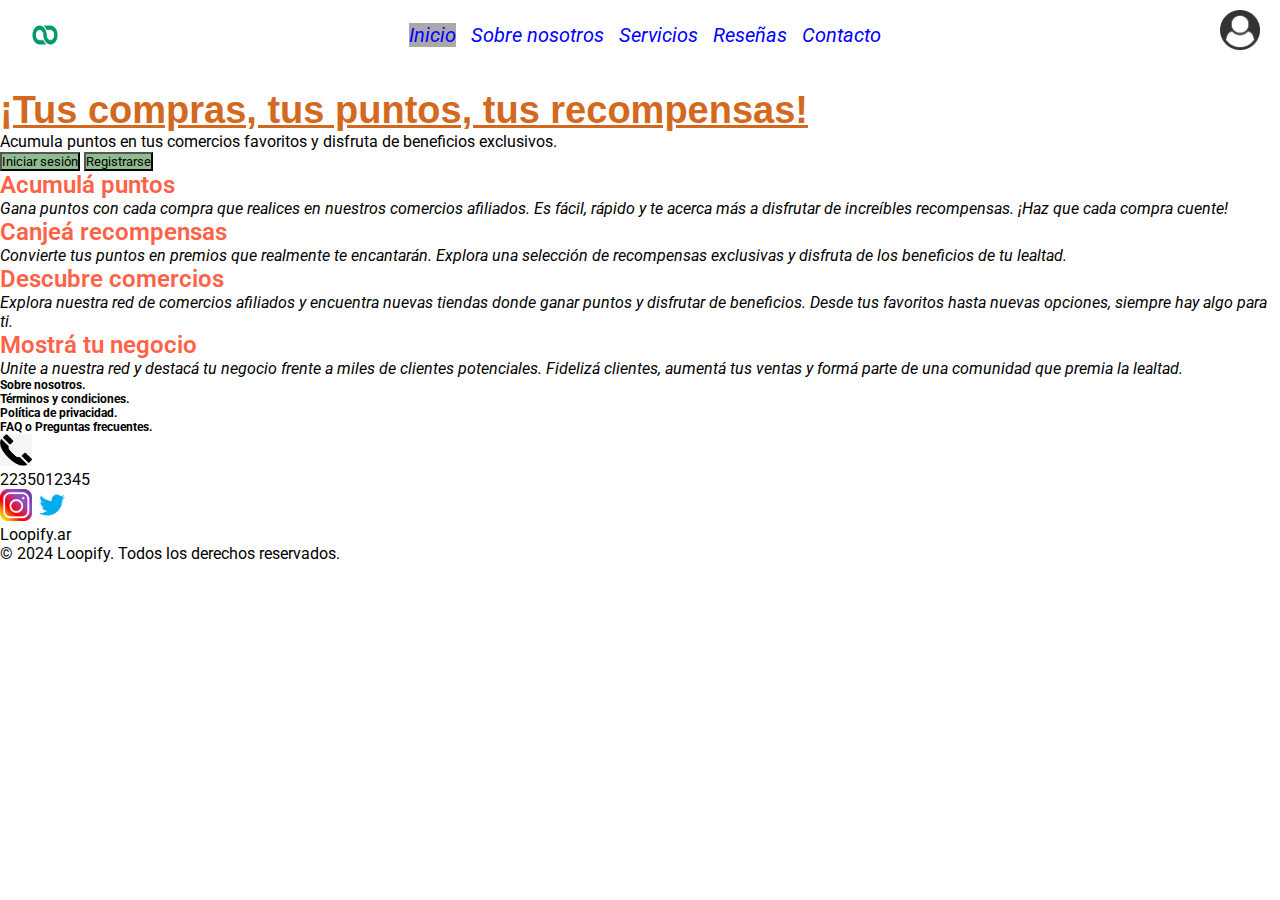
==== index.html @ a86659fd "mi primer commit" ====
<!DOCTYPE html>
<html lang="en">
<head>
    <meta charset="UTF-8">
    <meta name="viewport" content="width=device-width, initial-scale=1.0">
    <link rel="stylesheet" href="./styles/styles.css">

    <link rel="preconnect" href="https://fonts.googleapis.com">
    <link rel="preconnect" href="https://fonts.gstatic.com" crossorigin>
    <link href="https://fonts.googleapis.com/css2?family=Roboto:ital,wght@0,100;0,300;0,400;0,500;0,700;0,900;1,100;1,300;1,400;1,500;1,700;1,900&family=Sansita:ital,wght@0,400;0,700;0,800;0,900;1,400;1,700;1,800;1,900&display=swap" rel="stylesheet"> 

    <title>Loopify | Inicio</title>
</head>
<body>
    <header class="header">
        <img id="logo_loopify" src="./assets/loopify_logo.jpg" alt="Logo Loopify" />
        <nav>
            <ul class="nav_listado">
                <li>
                    <a class="nav_link" id="inicio" href="./index.html">Inicio</a>
                </li>
                <li>
                    <a class="nav_link" href="./pages/sobre_nosotros.html">Sobre nosotros</a>
                </li>
                <li>
                    <a class="nav_link" href="./pages/servicios.html">Servicios</a>
                </li>
                <li>
                    <a class="nav_link" href="./pages/reseñas.html">Reseñas</a>
                </li>
                <li>
                    <a class="nav_link" href="./pages/contacto.html">Contacto</a>
                </li>
                
            </ul>
        </nav>
        <img id="logo_usuario" src="./assets/usuario_logo.png" alt="usuario" />
    </header>
    
    <section>
        <img src="" alt="">
        <div>
            <h1 id="titulo_inicio" >¡Tus compras, tus puntos, tus recompensas!</h1>
            <p>Acumula puntos en tus comercios favoritos y disfruta de beneficios exclusivos.</p>
            <button class="botones_inicio">Iniciar sesión</button>
            <button class="botones_inicio">Registrarse</button>
        </div>
    </section>

    <main>
        <article>
            <h2 class="titulo_card_inicio">Acumulá puntos</h2>
            <p class="italic">Gana puntos con cada compra que realices en nuestros comercios afiliados. Es fácil, rápido y te acerca más a disfrutar de increíbles recompensas. ¡Haz que cada compra cuente!
            </p>
        </article>

        <article>
            <h2 class="titulo_card_inicio">Canjeá recompensas</h2>
            <p class="italic">Convierte tus puntos en premios que realmente te encantarán. Explora una selección de recompensas exclusivas y disfruta de los beneficios de tu lealtad.
            </p>
        </article>

        <article>
            <h2 class="titulo_card_inicio">Descubre comercios</h2>
            <p class="italic">Explora nuestra red de comercios afiliados y encuentra nuevas tiendas donde ganar puntos y disfrutar de beneficios. Desde tus favoritos hasta nuevas opciones, siempre hay algo para ti.
            </p>
        </article>

        <article>
            <h2 class="titulo_card_inicio">Mostrá tu negocio</h2>
            <p class="italic">Unite a nuestra red y destacá tu negocio frente a miles de clientes potenciales. Fidelizá clientes, aumentá tus ventas y formá parte de una comunidad que premia la lealtad.
            </p>
        </article>
    </main>

    <footer>
        <div>
            <p class="negrita texto_footer">Sobre nosotros.</p>
            <p class="negrita texto_footer">Términos y condiciones.</p>
            <p class="negrita texto_footer">Política de privacidad.</p>
            <p class="negrita texto_footer">FAQ o Preguntas frecuentes.</p>
        </div>
        <div>
            <div>
                <img class="img_footer" src="./assets/telefono_logo.png" alt="teléfono">
                <p>2235012345</p>
            </div>
            <div>
                <img class="img_footer" src="./assets/instagram_logo.png" alt="logo Instagram">
                <img class="img_footer" src="./assets/twitter_logo.png" alt="logo Twitter">
                <p class="datos_footer">Loopify.ar</p>
            </div>
            <p class="datos_footer">© 2024 Loopify. Todos los derechos reservados.</p>
        </div>
    </footer>
    
</body>
</html>
---- styles/styles.css ----
* {
    font-family: "Roboto", sans-serif;
    padding: 0;
    margin: 0;
    box-sizing: border-box;
}


/* ESTILOS GENERALES */

h1 {
    font-size: 38px;
    text-decoration: underline;
    color: chocolate;
    font-family: Verdana, Geneva, Tahoma, sans-serif;
}
.italic {
    font-style: italic;
}
.negrita {
    font-weight: bold;
}

/* ESTILOS GENERALES */

/* --------------- NAVEGACION --------------- */
.header {
    display: flex;
    justify-content: space-between;
    padding: 10px 20px;
}
#logo_loopify {
    height: 50px;
    width: 50px;
}
.nav_listado {
    list-style: none;
    height: 100%;
    display: flex;
    gap: 15px;
    align-items: center;
}
.nav_link {
    color:blue;
    font-style: italic;
    font-size: 20px;
    text-decoration: none;
}
#inicio {
    background-color: darkgrey;
}
#logo_usuario {
    height: 40px;
    width: 40px;
}
/* --------------- NAVEGACION --------------- */

/* index */

.titulo_card_inicio {
    color: tomato;
    font-size: 24px;
    font-weight: 600;
}
.botones_inicio {
    background-color: darkseagreen;
}
/* index */

/* FOOTER */

.texto_footer {
    font-size: 12px;
}
.datos_footer {
    font-size: 18;
}
.img_footer {
    width: 32px;
    height: 32px;
}
/* FOOTER */

/* SOBRE NOSOTROS */

.img_nosotros {
    width: 100px;
    height: 100px;
}
.metas_nosotros {
    background-color: yellowgreen;
    color: crimson;
    font-size: 20px;
}

/* SOBRE NOSOTROS */

/* SERVICIOS */

.titulo_servicios {
    font-size: 32px;
    color: aqua;
    background-color: teal;
}
.boton_servicios {
    background-color: darkgreen ;
}

/* SERVICIOS */

/* RESEÑAS */

.img_resenia {
    width: 100px;
    height: 100px;
}
.resenia_contenedor {
    width: 250px;
}
.resenia {
    font-size: 14px;
    font-weight: 600;
}

/* RESEÑAS */

/* CONTACTO */

.img_contacto {
    width: 50px;
    height: 50px;
}

/* CONTACTO */
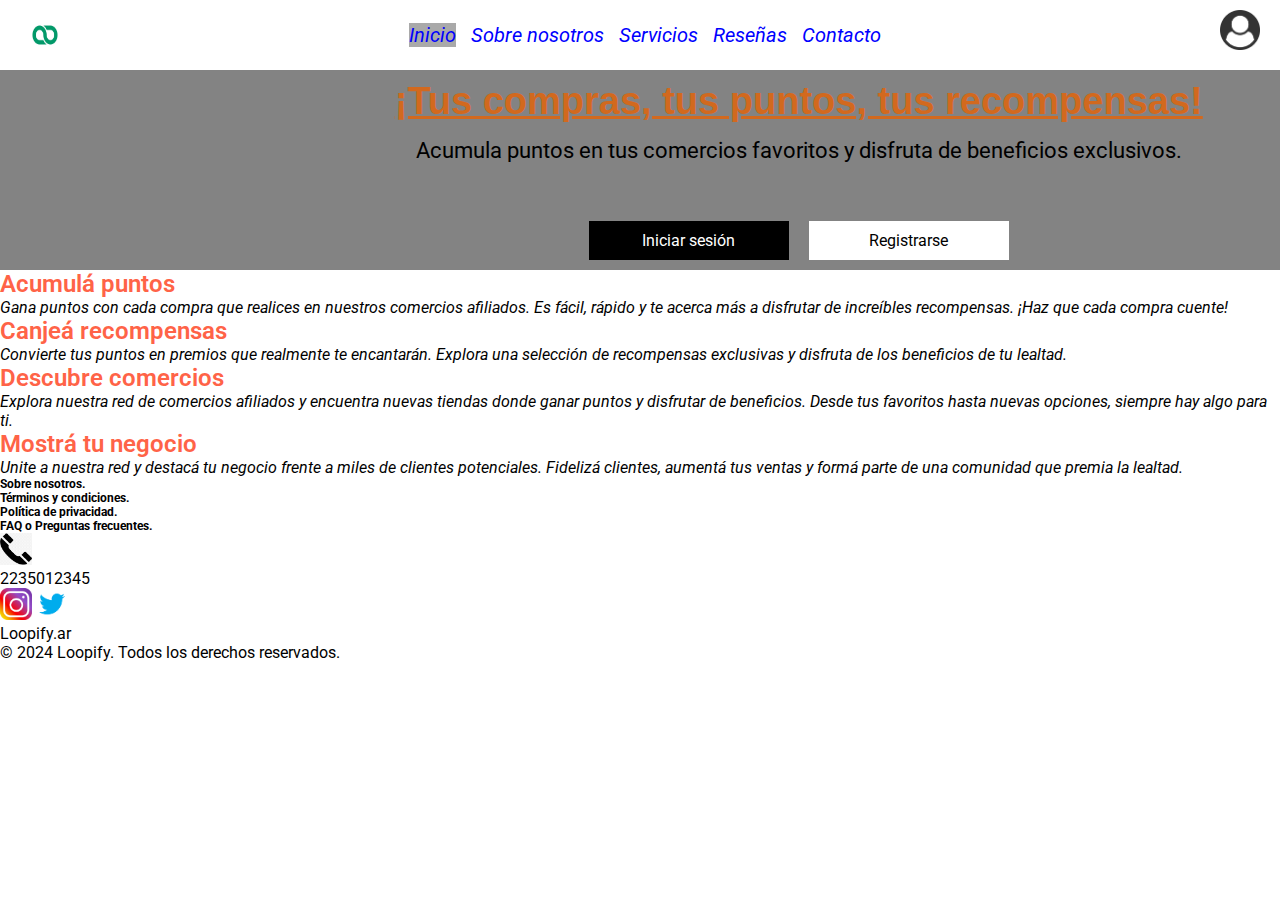
==== commit f58e484b: "Agregando estilos a la portada" ====
--- a/index.html
+++ b/index.html
@@ -37,13 +37,15 @@
         <img id="logo_usuario" src="./assets/usuario_logo.png" alt="usuario" />
     </header>
     
-    <section>
+    <section class="portada">
         <img src="" alt="">
-        <div>
+        <div class="portada__detallesContainer">
             <h1 id="titulo_inicio" >¡Tus compras, tus puntos, tus recompensas!</h1>
             <p>Acumula puntos en tus comercios favoritos y disfruta de beneficios exclusivos.</p>
-            <button class="botones_inicio">Iniciar sesión</button>
-            <button class="botones_inicio">Registrarse</button>
+            <div class="portada__detalles--botonesContainer">
+                <button class="botones_inicio">Iniciar sesión</button>
+                <button class="botones_inicio">Registrarse</button>
+            </div>
         </div>
     </section>
 
--- a/styles/styles.css
+++ b/styles/styles.css
@@ -64,6 +64,57 @@
 }
 .botones_inicio {
     background-color: darkseagreen;
+}
+.portada {
+    display: flex;
+    gap: 10px;
+    height: 200px;
+    background-color: #838383;  
+    padding: 10px 20px;
+    align-items: stretch;
+}
+.portada img {
+    flex: 1;
+}
+.portada__detallesContainer {
+    flex: 3;
+    display: flex;
+    flex-direction: column;
+}
+.portada__detallesContainer h1, .portada__detallesContainer p {
+ text-align: center;
+}
+.portada__detallesContainer p {
+    font-size: 22px;
+    margin-top: 15px;
+}
+.portada__detalles--botonesContainer {
+    align-self: bottom;
+    display: flex;
+    gap: 20px;
+    justify-content: center;
+    margin-top: auto;
+}
+.portada__detalles--botonesContainer button {
+    border: none;
+    outline: none;
+    width: 200px;
+    text-align: center;
+    padding: 10px 15px;
+    font-size: 16px;
+    cursor: pointer;
+    transition: .3s all ease;
+}
+.portada__detalles--botonesContainer button:first-of-type {
+    color: #ffffff;
+    background-color: #000000;
+}
+.portada__detalles--botonesContainer button:last-of-type {
+    color: #000000;
+    background-color: #ffffff;
+}
+.portada__detalles--botonesContainer button:hover {
+    border-radius: 10px;
 }
 /* index */
 
